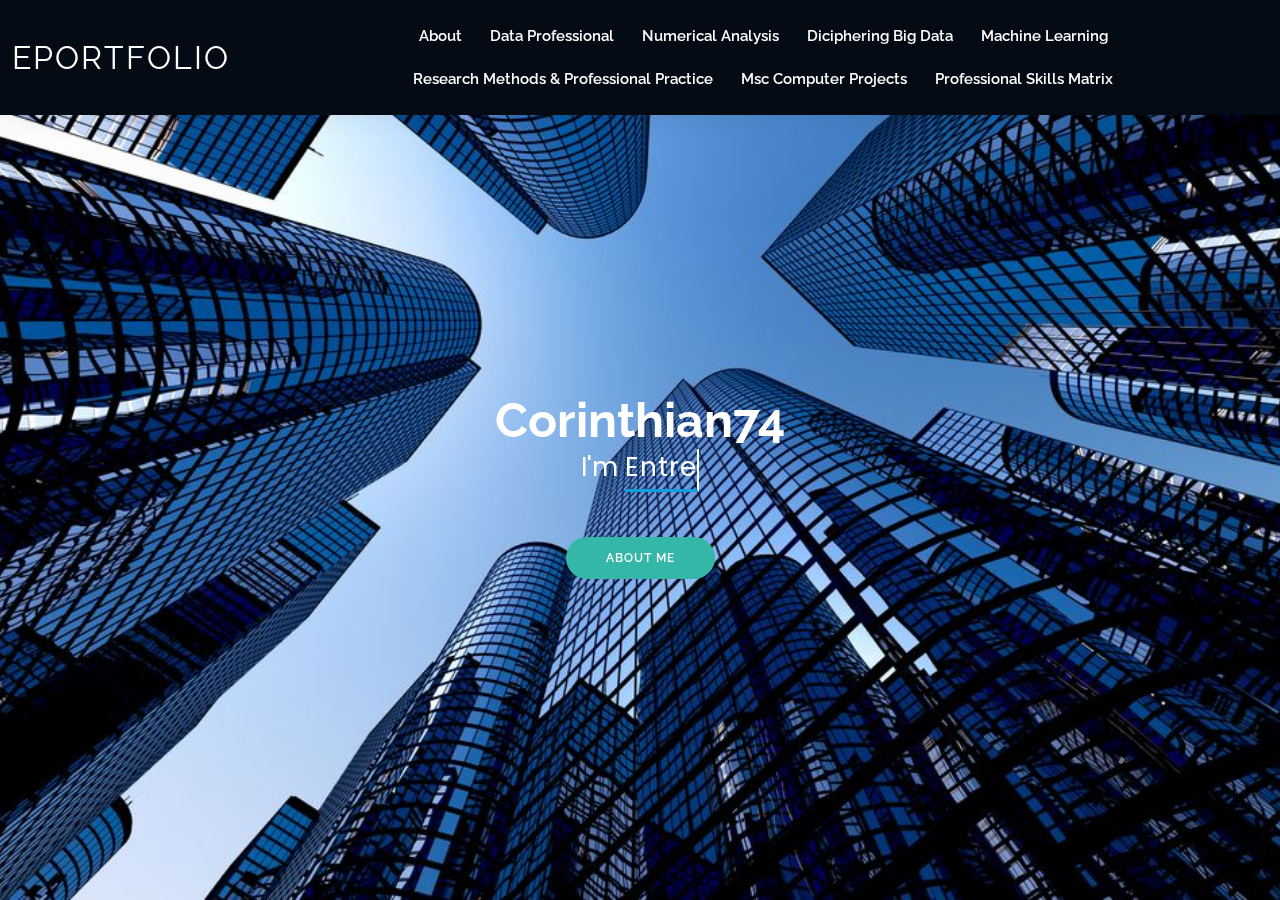
==== index.html @ 4a7b20c4 "Add files via upload" ====
<!DOCTYPE html>
<html lang="en">

<head>
  <meta charset="utf-8">
  <meta content="width=device-width, initial-scale=1.0" name="viewport">

  <title>Eportfolio Portfolio</title>
  <meta content="" name="description">
  <meta content="" name="keywords">

  <!-- Favicons -->
  <link href="assets/img/favicon.png" rel="icon">
  <link href="assets/img/apple-touch-icon.png" rel="apple-touch-icon">

  <!-- Google Fonts -->
  <link href="https://fonts.googleapis.com/css?family=Open+Sans:300,300i,400,400i,600,600i,700,700i|Raleway:300,300i,400,400i,500,500i,600,600i,700,700i|Poppins:300,300i,400,400i,500,500i,600,600i,700,700i" rel="stylesheet">

  <!-- Vendor CSS Files -->
  <link href="assets/vendor/aos/aos.css" rel="stylesheet">
  <link href="assets/vendor/bootstrap/css/bootstrap.min.css" rel="stylesheet">
  <link href="assets/vendor/bootstrap-icons/bootstrap-icons.css" rel="stylesheet">
  <link href="assets/vendor/boxicons/css/boxicons.min.css" rel="stylesheet">
  <link href="assets/vendor/glightbox/css/glightbox.min.css" rel="stylesheet">
  <link href="assets/vendor/swiper/swiper-bundle.min.css" rel="stylesheet">

  <!-- Template Main CSS File -->
  <link href="assets/css/style.css" rel="stylesheet">
  

</head>

<body>

  <!-- ======= Header ======= -->
  <header id="header" class="fixed-top">
    <div class="container-fluid d-flex justify-content-between align-items-center">

      <h1 class="logo me-auto me-lg-0"><a href="index.html">Eportfolio</a></h1>
      <!-- Uncomment below if you prefer to use an image logo -->
      <!-- <a href="index.html" class="logo"><img src="assets/img/logo.png" alt="" class="img-fluid"></a>-->

      <nav id="navbar" class="navbar order-last order-lg-0">
        <ul>
          <!-- <li><a href="index.html">Home</a></li> -->
          <li><a href="about.html">About</a></li>
          <li><a href="data-professional.html">Data Professional</a></li>
          <li><a href="numerical-analysis.html">Numerical Analysis</a></li>
          <li><a href="diciphering-big-data.html">Diciphering Big Data</a></li>
          <li><a href="machine-learning.html">Machine Learning</a></li>
          <li><a href="research-methods.html">Research Methods & Professional Practice</a></li>
          <li><a href="computer-projects.html">Msc Computer Projects</a></li>
          <li><a href="professional-skills-matrix.html">Professional Skills Matrix</a></li>
        </ul>
        <i class="bi bi-list mobile-nav-toggle"></i>
      </nav><!-- .navbar -->

      

    </div>

  </header><!-- End Header -->

  <!-- ======= Hero Section ======= -->
  <section id="hero" class="d-flex align-items-center">
    <div class="container d-flex flex-column align-items-center hero-container aos-init aos-animate" data-aos="fade-in">
      <h1>Corinthian74 </h1>
     <p>I'm <a href="" class="typewrite" data-period="2000" data-type='[ "Entrepreneur", "Investor", "Philanthropist" ]'>
        <span class="wrap"></span>
      </a></p>
      <!-- <p>I'm <span class="typed" data-typed-items="an Entrepreneur, Business Consultant, Software Developer, Marketing Specialist"> Entrepreneur </span>
        <span class="typed-cursor typed-cursor--blink" aria-hidden="true"> | </span>
      </p> -->
      <a href="about.html" class="btn-about">About Me</a>
    </div>



  </section><!-- End Hero data-aos="zoom-in" data-aos-delay="100" -->

    <!-- ======= Footer ======= -->
  <!-- <footer id="footer">
    <div class="container">
      <div class="header-social-links">
        <a href="#" class="facebook"><i class="bi bi-facebook"></i></a>
        <a href="#" class="snapchat"><i class="bi bi-snapchat"></i></a>
        <a href="#" class="linkedin"><i class="bi bi-linkedin"></i></a>
      </div>
      <div class="copyright" style="padding-top:5px;">
        &copy; Copyright <strong><span>Eportfolio</span></strong>. All Rights Reserved
      </div>
      <div class="credits">
        
        Designed by <a href="https://idanishrangaiz.github.io/">Danish Rangaiz</a>
      </div>
    </div>
  </footer> -->
  <!-- End  Footer -->

  <div id="preloader"></div>
  <a href="#" class="back-to-top d-flex align-items-center justify-content-center"><i class="bi bi-arrow-up-short"></i></a>
<script>
  var TxtType = function(el, toRotate, period) {
        this.toRotate = toRotate;
        this.el = el;
        this.loopNum = 0;
        this.period = parseInt(period, 10) || 2000;
        this.txt = '';
        this.tick();
        this.isDeleting = false;
    };

    TxtType.prototype.tick = function() {
        var i = this.loopNum % this.toRotate.length;
        var fullTxt = this.toRotate[i];

        if (this.isDeleting) {
        this.txt = fullTxt.substring(0, this.txt.length - 1);
        } else {
        this.txt = fullTxt.substring(0, this.txt.length + 1);
        }

        this.el.innerHTML = '<span class="wrap">'+this.txt+'</span>';

        var that = this;
        var delta = 200 - Math.random() * 100;

        if (this.isDeleting) { delta /= 2; }

        if (!this.isDeleting && this.txt === fullTxt) {
        delta = this.period;
        this.isDeleting = true;
        } else if (this.isDeleting && this.txt === '') {
        this.isDeleting = false;
        this.loopNum++;
        delta = 500;
        }

        setTimeout(function() {
        that.tick();
        }, delta);
    };

    window.onload = function() {
        var elements = document.getElementsByClassName('typewrite');
        for (var i=0; i<elements.length; i++) {
            var toRotate = elements[i].getAttribute('data-type');
            var period = elements[i].getAttribute('data-period');
            if (toRotate) {
              new TxtType(elements[i], JSON.parse(toRotate), period);
            }
        }
        // INJECT CSS
        var css = document.createElement("style");
        css.type = "text/css";
        css.innerHTML = ".typewrite > .wrap { border-right: 0.08em solid #fff}";
        document.body.appendChild(css);
    };
</script>
  <!-- Vendor JS Files -->
  <script src="assets/vendor/purecounter/purecounter_vanilla.js"></script>
  <script src="assets/vendor/aos/aos.js"></script>
  <script src="assets/vendor/bootstrap/js/bootstrap.bundle.min.js"></script>
  <script src="assets/vendor/glightbox/js/glightbox.min.js"></script>
  <script src="assets/vendor/isotope-layout/isotope.pkgd.min.js"></script>
  <script src="assets/vendor/swiper/swiper-bundle.min.js"></script>
  <script src="assets/vendor/waypoints/noframework.waypoints.js"></script>
  <script src="assets/vendor/php-email-form/validate.js"></script>
  <script src="assets/vendor/typed.js/typed.js"></script>
  <script src="assets/vendor/typed.js/typed.min.js.map"></script>
  <script src="assets/vendor/typed.js/typed.min.js"></script>
  <!-- Template Main JS File -->
  <script src="assets/js/main.js"></script>
  

</body>

</html>
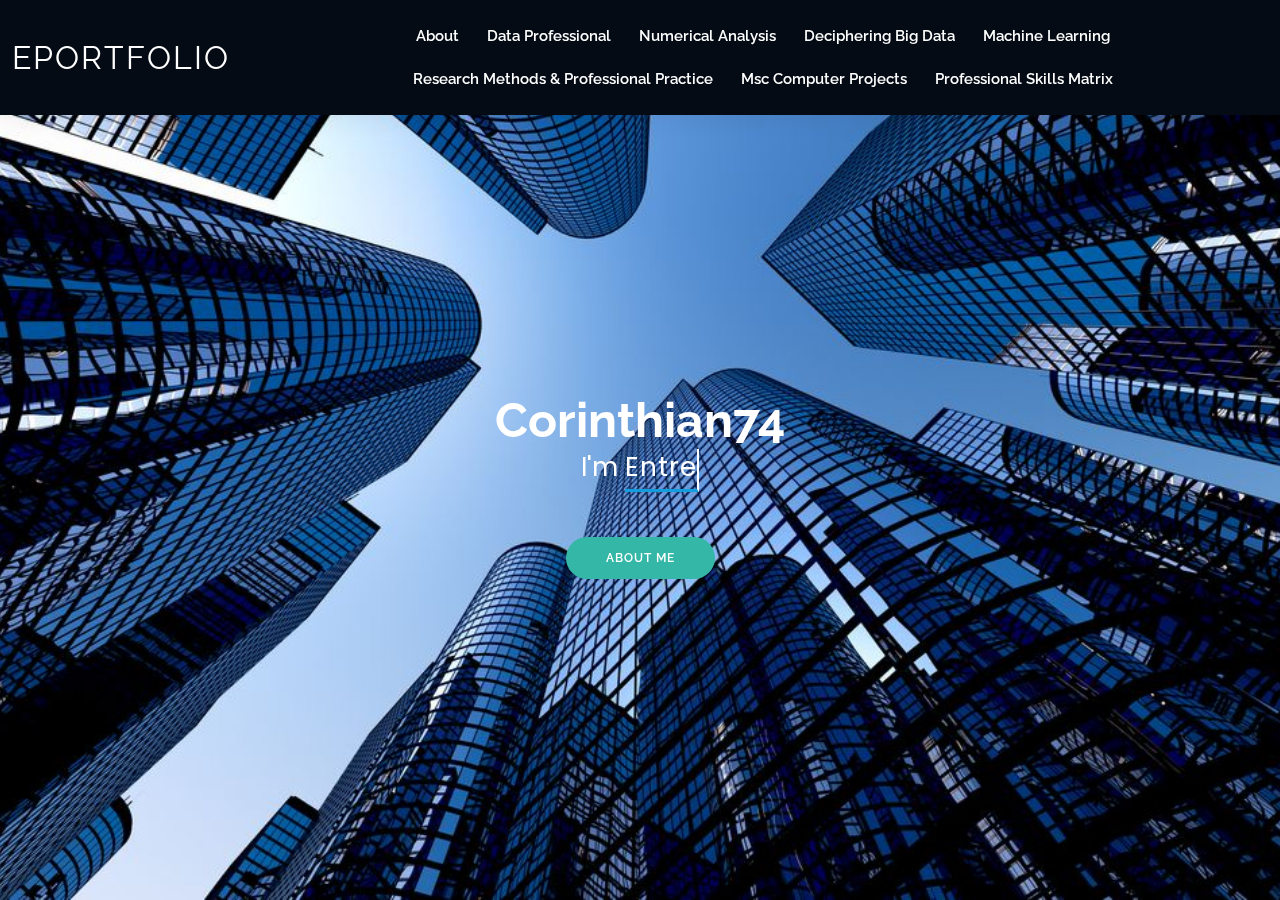
==== commit b94013e7: "changes new" ====
--- a/index.html
+++ b/index.html
@@ -46,7 +46,7 @@
           <li><a href="about.html">About</a></li>
           <li><a href="data-professional.html">Data Professional</a></li>
           <li><a href="numerical-analysis.html">Numerical Analysis</a></li>
-          <li><a href="diciphering-big-data.html">Diciphering Big Data</a></li>
+          <li><a href="deciphering-big-data.html">Deciphering Big Data</a></li>
           <li><a href="machine-learning.html">Machine Learning</a></li>
           <li><a href="research-methods.html">Research Methods & Professional Practice</a></li>
           <li><a href="computer-projects.html">Msc Computer Projects</a></li>
--- a/assets/css/style.css
+++ b/assets/css/style.css
@@ -538,6 +538,31 @@
 /*--------------------------------------------------------------
 # Sections General
 --------------------------------------------------------------*/
+.tab-section {
+  padding: 60px 0 0 0;
+}
+ul.list-one li {
+  list-style: none;
+  padding: 10px 0;
+}
+ul.list-one li a {
+  color: #333;
+  font-weight: 600;
+  font-size: 20px;
+
+  padding: 5px;
+  border-radius: 3px;
+  text-align: center;
+}
+ul.list-one li a:hover {
+  color: #fff;
+  font-weight: 600;
+  font-size: 20px;
+  background: #00baaa;
+  padding: 5px;
+  border-radius: 3px;
+  text-align: center;
+}
 section {
   padding: 60px 0;
 }
@@ -572,6 +597,16 @@
 }
 
 .section-title h2::after {
+  content: "";
+  position: absolute;
+  display: block;
+  width: 130px;
+  height: 3px;
+  background: #34b7a7;
+  bottom: 0;
+  /* left: calc(50% - 25px); */
+}
+.section-title h3::after {
   content: "";
   position: absolute;
   display: block;
@@ -1381,3 +1416,23 @@
   }
 } */
 
+.img-cls img {
+    margin: 0 auto;
+    display: block;
+}
+.data-professional-page .section-title h3::after {
+  content: "";
+  display: none;
+  
+}
+.deciphering-page .section-title h3::after {
+  content: "";
+  display: none;
+  
+}
+.img-cls-d img{
+  width: 90%;
+  display: block;
+  margin: 0 auto;
+}
+
